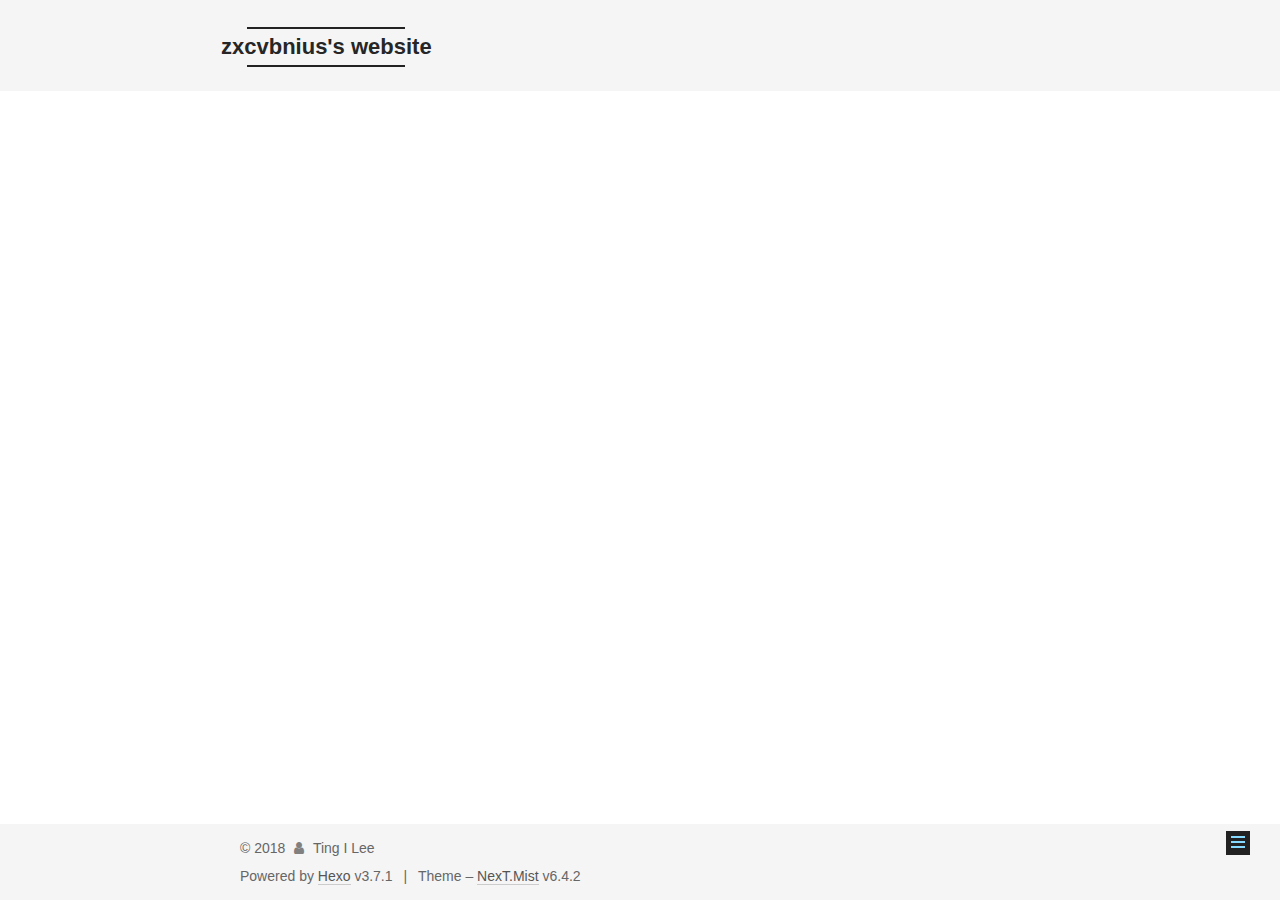
==== about/index.html @ 77eab645 "Site updated: 2018-10-13 22:47:43" ====
<!DOCTYPE html>












  


<html class="theme-next mist use-motion" lang="zh-tw">
<head>
  <meta charset="UTF-8"/>
<meta http-equiv="X-UA-Compatible" content="IE=edge" />
<meta name="viewport" content="width=device-width, initial-scale=1, maximum-scale=2"/>
<meta name="theme-color" content="#222">












<meta http-equiv="Cache-Control" content="no-transform" />
<meta http-equiv="Cache-Control" content="no-siteapp" />






















<link href="/lib/font-awesome/css/font-awesome.min.css?v=4.6.2" rel="stylesheet" type="text/css" />

<link href="/css/main.css?v=6.4.2" rel="stylesheet" type="text/css" />


  <link rel="apple-touch-icon" sizes="180x180" href="/images/apple-touch-icon-next.png?v=6.4.2">


  <link rel="icon" type="image/png" sizes="32x32" href="/images/favicon-32x32-next.png?v=6.4.2">


  <link rel="icon" type="image/png" sizes="16x16" href="/images/favicon-16x16-next.png?v=6.4.2">


  <link rel="mask-icon" href="/images/logo.svg?v=6.4.2" color="#222">









<script type="text/javascript" id="hexo.configurations">
  var NexT = window.NexT || {};
  var CONFIG = {
    root: '/',
    scheme: 'Mist',
    version: '6.4.2',
    sidebar: {"position":"left","display":"post","offset":12,"b2t":false,"scrollpercent":false,"onmobile":false},
    fancybox: false,
    fastclick: false,
    lazyload: false,
    tabs: true,
    motion: {"enable":true,"async":false,"transition":{"post_block":"fadeIn","post_header":"slideDownIn","post_body":"slideDownIn","coll_header":"slideLeftIn","sidebar":"slideUpIn"}},
    algolia: {
      applicationID: '',
      apiKey: '',
      indexName: '',
      hits: {"per_page":10},
      labels: {"input_placeholder":"Search for Posts","hits_empty":"We didn't find any results for the search: ${query}","hits_stats":"${hits} results found in ${time} ms"}
    }
  };
</script>


  




  <meta name="description" content="About Ting I LeeTing I Lee is a software developer in Taipei who loves to learn and explore new things. A programmer by day and a reader by night. Ting I’s real passion is to slove problems through so">
<meta property="og:type" content="website">
<meta property="og:title" content="about">
<meta property="og:url" content="https://zxcvbnius.github.io/about/index.html">
<meta property="og:site_name" content="zxcvbnius&#39;s website">
<meta property="og:description" content="About Ting I LeeTing I Lee is a software developer in Taipei who loves to learn and explore new things. A programmer by day and a reader by night. Ting I’s real passion is to slove problems through so">
<meta property="og:locale" content="zh-tw">
<meta property="og:updated_time" content="2018-10-13T14:38:15.475Z">
<meta name="twitter:card" content="summary">
<meta name="twitter:title" content="about">
<meta name="twitter:description" content="About Ting I LeeTing I Lee is a software developer in Taipei who loves to learn and explore new things. A programmer by day and a reader by night. Ting I’s real passion is to slove problems through so">






  <link rel="canonical" href="https://zxcvbnius.github.io/about/"/>



<script type="text/javascript" id="page.configurations">
  CONFIG.page = {
    sidebar: "",
  };
</script>

  <title>about | zxcvbnius's website</title>
  









  <noscript>
  <style type="text/css">
    .use-motion .motion-element,
    .use-motion .brand,
    .use-motion .menu-item,
    .sidebar-inner,
    .use-motion .post-block,
    .use-motion .pagination,
    .use-motion .comments,
    .use-motion .post-header,
    .use-motion .post-body,
    .use-motion .collection-title { opacity: initial; }

    .use-motion .logo,
    .use-motion .site-title,
    .use-motion .site-subtitle {
      opacity: initial;
      top: initial;
    }

    .use-motion {
      .logo-line-before i { left: initial; }
      .logo-line-after i { right: initial; }
    }
  </style>
</noscript>

</head>

<body itemscope itemtype="http://schema.org/WebPage" lang="zh-tw">

  
  
    
  

  <div class="container sidebar-position-left page-post-detail">
    <div class="headband"></div>

    <header id="header" class="header" itemscope itemtype="http://schema.org/WPHeader">
      <div class="header-inner"><div class="site-brand-wrapper">
  <div class="site-meta ">
    

    <div class="custom-logo-site-title">
      <a href="/" class="brand" rel="start">
        <span class="logo-line-before"><i></i></span>
        <span class="site-title">zxcvbnius's website</span>
        <span class="logo-line-after"><i></i></span>
      </a>
    </div>
    
  </div>

  <div class="site-nav-toggle">
    <button aria-label="Toggle navigation bar">
      <span class="btn-bar"></span>
      <span class="btn-bar"></span>
      <span class="btn-bar"></span>
    </button>
  </div>
</div>



<nav class="site-nav">
  
    <ul id="menu" class="menu">
      
        
        
        
          
          <li class="menu-item menu-item-home">
    <a href="/" rel="section">
      <i class="menu-item-icon fa fa-fw fa-home"></i> <br />Home</a>
  </li>
        
        
        
          
          <li class="menu-item menu-item-about menu-item-active">
    <a href="/about/" rel="section">
      <i class="menu-item-icon fa fa-fw fa-user"></i> <br />About</a>
  </li>
        
        
        
          
          <li class="menu-item menu-item-archives">
    <a href="/archives/" rel="section">
      <i class="menu-item-icon fa fa-fw fa-archive"></i> <br />Archives</a>
  </li>

      
      
    </ul>
  

  
    

    
    
      
      
    
      
      
    
      
      
    
    

  


  

  
</nav>



  



</div>
    </header>

    


    <main id="main" class="main">
      <div class="main-inner">
        <div class="content-wrap">
          
          <div id="content" class="content">
            

  <div id="posts" class="posts-expand">
    
    
    
    <div class="post-block page">
      <header class="post-header">

<h1 class="post-title" itemprop="name headline">about</h1>

<div class="post-meta">
  
  



</div>

</header>

      
      
      
      <div class="post-body">
        
        
          <h1 id="About-Ting-I-Lee"><a href="#About-Ting-I-Lee" class="headerlink" title="About Ting I Lee"></a>About Ting I Lee</h1><p>Ting I Lee is a software developer in Taipei who loves to learn and explore new things. A programmer by day and a reader by night. Ting I’s real passion is to slove problems through software and to become a great software engineer.</p>
<p><a href="https://www.facebook.com/zxcvbnius" target="_blank" rel="noopener">Facebook</a> / <a href="https://www.linkedin.com/in/ting-yi-lee-a5519668" target="_blank" rel="noopener">Linkedin</a> / <a href="https://github.com/zxcvbnius" target="_blank" rel="noopener">Github</a></p>

        
      </div>
      
      
      
    </div>
    



    
    
    
  </div>


          </div>
          

  



        </div>
        
          
  
  <div class="sidebar-toggle">
    <div class="sidebar-toggle-line-wrap">
      <span class="sidebar-toggle-line sidebar-toggle-line-first"></span>
      <span class="sidebar-toggle-line sidebar-toggle-line-middle"></span>
      <span class="sidebar-toggle-line sidebar-toggle-line-last"></span>
    </div>
  </div>

  <aside id="sidebar" class="sidebar">
    
    <div class="sidebar-inner">

      

      
        <ul class="sidebar-nav motion-element">
          <li class="sidebar-nav-toc sidebar-nav-active" data-target="post-toc-wrap">
            Table of Contents
          </li>
          <li class="sidebar-nav-overview" data-target="site-overview-wrap">
            Overview
          </li>
        </ul>
      

      <section class="site-overview-wrap sidebar-panel">
        <div class="site-overview">
          <div class="site-author motion-element" itemprop="author" itemscope itemtype="http://schema.org/Person">
            
              <img class="site-author-image" itemprop="image"
                src="/uploads/avatar.jpg"
                alt="Ting I Lee" />
            
              <p class="site-author-name" itemprop="name">Ting I Lee</p>
              <p class="site-description motion-element" itemprop="description">Hi, people!</p>
          </div>

          
            <nav class="site-state motion-element">
              
                <div class="site-state-item site-state-posts">
                
                  <a href="/archives/">
                
                    <span class="site-state-item-count">1</span>
                    <span class="site-state-item-name">posts</span>
                  </a>
                </div>
              

              

              
            </nav>
          

          

          
            <div class="links-of-author motion-element">
              
                <span class="links-of-author-item">
                  <a href="https://github.com/zxcvbnius" target="_blank" title="GitHub"><i class="fa fa-fw fa-github"></i>GitHub</a>
                  
                </span>
              
                <span class="links-of-author-item">
                  <a href="mailto:zxcvbnius@gmail.com" target="_blank" title="E-Mail"><i class="fa fa-fw fa-envelope"></i>E-Mail</a>
                  
                </span>
              
            </div>
          

          
          

          
          

          
            
          
          

        </div>
      </section>

      
      <!--noindex-->
        <section class="post-toc-wrap motion-element sidebar-panel sidebar-panel-active">
          <div class="post-toc">

            
              
            

            
              <div class="post-toc-content"><ol class="nav"><li class="nav-item nav-level-1"><a class="nav-link" href="#About-Ting-I-Lee"><span class="nav-number">1.</span> <span class="nav-text">About Ting I Lee</span></a></li></ol></div>
            

          </div>
        </section>
      <!--/noindex-->
      

      

    </div>
  </aside>


        
      </div>
    </main>

    <footer id="footer" class="footer">
      <div class="footer-inner">
        <div class="copyright">&copy; <span itemprop="copyrightYear">2018</span>
  <span class="with-love" id="animate">
    <i class="fa fa-user"></i>
  </span>
  <span class="author" itemprop="copyrightHolder">Ting I Lee</span>

  

  
</div>




  <div class="powered-by">Powered by <a class="theme-link" target="_blank" href="https://hexo.io">Hexo</a> v3.7.1</div>



  <span class="post-meta-divider">|</span>



  <div class="theme-info">Theme – <a class="theme-link" target="_blank" href="https://theme-next.org">NexT.Mist</a> v6.4.2</div>




        








        
      </div>
    </footer>

    
      <div class="back-to-top">
        <i class="fa fa-arrow-up"></i>
        
      </div>
    

    
	
    

    
  </div>

  

<script type="text/javascript">
  if (Object.prototype.toString.call(window.Promise) !== '[object Function]') {
    window.Promise = null;
  }
</script>


























  
  
    <script type="text/javascript" src="/lib/jquery/index.js?v=2.1.3"></script>
  

  
  
    <script type="text/javascript" src="/lib/velocity/velocity.min.js?v=1.2.1"></script>
  

  
  
    <script type="text/javascript" src="/lib/velocity/velocity.ui.min.js?v=1.2.1"></script>
  


  


  <script type="text/javascript" src="/js/src/utils.js?v=6.4.2"></script>

  <script type="text/javascript" src="/js/src/motion.js?v=6.4.2"></script>



  
  

  
  <script type="text/javascript" src="/js/src/scrollspy.js?v=6.4.2"></script>
<script type="text/javascript" src="/js/src/post-details.js?v=6.4.2"></script>



  


  <script type="text/javascript" src="/js/src/bootstrap.js?v=6.4.2"></script>



  



  










  





  

  

  

  

  
  

  

  

  

  

  

</body>
</html>
---- css/main.css ----
/* normalize.css v3.0.2 | MIT License | git.io/normalize */
html {
  font-family: sans-serif; /* 1 */
  -ms-text-size-adjust: 100%; /* 2 */
  -webkit-text-size-adjust: 100%; /* 2 */
}
body {
  margin: 0;
}
article,
aside,
details,
figcaption,
figure,
footer,
header,
hgroup,
main,
menu,
nav,
section,
summary {
  display: block;
}
audio,
canvas,
progress,
video {
  display: inline-block; /* 1 */
  vertical-align: baseline; /* 2 */
}
audio:not([controls]) {
  display: none;
  height: 0;
}
[hidden],
template {
  display: none;
}
a {
  background-color: transparent;
}
a:active,
a:hover {
  outline: 0;
}
abbr[title] {
  border-bottom: 1px dotted;
}
b,
strong {
  font-weight: bold;
}
dfn {
  font-style: italic;
}
h1 {
  font-size: 2em;
  margin: 0.67em 0;
}
mark {
  background: #ff0;
  color: #000;
}
small {
  font-size: 80%;
}
sub,
sup {
  font-size: 75%;
  line-height: 0;
  position: relative;
  vertical-align: baseline;
}
sup {
  top: -0.5em;
}
sub {
  bottom: -0.25em;
}
img {
  border: 0;
}
svg:not(:root) {
  overflow: hidden;
}
figure {
  margin: 1em 40px;
}
hr {
  -moz-box-sizing: content-box;
  box-sizing: content-box;
  height: 0;
}
pre {
  overflow: auto;
}
code,
kbd,
pre,
samp {
  font-family: monospace, monospace;
  font-size: 1em;
}
button,
input,
optgroup,
select,
textarea {
  color: inherit; /* 1 */
  font: inherit; /* 2 */
  margin: 0; /* 3 */
}
button {
  overflow: visible;
}
button,
select {
  text-transform: none;
}
button,
html input[type="button"],
input[type="reset"],
input[type="submit"] {
  -webkit-appearance: button; /* 2 */
  cursor: pointer; /* 3 */
}
button[disabled],
html input[disabled] {
  cursor: default;
}
button::-moz-focus-inner,
input::-moz-focus-inner {
  border: 0;
  padding: 0;
}
input {
  line-height: normal;
}
input[type="checkbox"],
input[type="radio"] {
  box-sizing: border-box; /* 1 */
  padding: 0; /* 2 */
}
input[type="number"]::-webkit-inner-spin-button,
input[type="number"]::-webkit-outer-spin-button {
  height: auto;
}
input[type="search"] {
  -webkit-appearance: textfield; /* 1 */
  -moz-box-sizing: content-box;
  -webkit-box-sizing: content-box; /* 2 */
  box-sizing: content-box;
}
input[type="search"]::-webkit-search-cancel-button,
input[type="search"]::-webkit-search-decoration {
  -webkit-appearance: none;
}
fieldset {
  border: 1px solid #c0c0c0;
  margin: 0 2px;
  padding: 0.35em 0.625em 0.75em;
}
legend {
  border: 0; /* 1 */
  padding: 0; /* 2 */
}
textarea {
  overflow: auto;
}
optgroup {
  font-weight: bold;
}
table {
  border-collapse: collapse;
  border-spacing: 0;
}
td,
th {
  padding: 0;
}
::selection {
  background: #262a30;
  color: #fff;
}
body {
  position: relative;
  font-family: 'Lato', "PingFang SC", "Microsoft YaHei", sans-serif;
  font-size: 14px;
  line-height: 2;
  color: #555;
  background: #fff;
}
@media (max-width: 767px) {
  body {
    padding-right: 0 !important;
  }
}
@media (min-width: 768px) and (max-width: 991px) {
  body {
    padding-right: 0 !important;
  }
}
@media (min-width: 1200px) {
  body {
    font-size: 16px;
  }
}
h1,
h2,
h3,
h4,
h5,
h6 {
  margin: 0;
  padding: 0;
  font-weight: bold;
  line-height: 1.5;
  font-family: 'Lato', "PingFang SC", "Microsoft YaHei", sans-serif;
}
h1,
h2,
h3,
h4,
h5,
h6 {
  margin: 20px 0 15px;
}
h1 {
  font-size: 24px;
}
@media (max-width: 767px) {
  h1 {
    font-size: 20px;
  }
}
h2 {
  font-size: 22px;
}
@media (max-width: 767px) {
  h2 {
    font-size: 18px;
  }
}
h3 {
  font-size: 20px;
}
@media (max-width: 767px) {
  h3 {
    font-size: 16px;
  }
}
h4 {
  font-size: 18px;
}
@media (max-width: 767px) {
  h4 {
    font-size: 14px;
  }
}
h5 {
  font-size: 16px;
}
@media (max-width: 767px) {
  h5 {
    font-size: 12px;
  }
}
h6 {
  font-size: 14px;
}
@media (max-width: 767px) {
  h6 {
    font-size: 10px;
  }
}
p {
  margin: 0 0 20px 0;
}
a,
span.exturl {
  overflow-wrap: break-word;
  word-wrap: break-word;
  background-color: transparent;
  color: #555;
  text-decoration: none;
  outline: none;
  border-bottom: 1px solid #999;
  cursor: pointer;
}
a:hover,
span.exturl:hover,
a:active,
span.exturl:active {
  color: #222;
  border-bottom-color: #222;
}
blockquote {
  margin: 0;
  padding: 0;
}
img {
  display: block;
  margin: auto;
  max-width: 100%;
  height: auto;
}
hr {
  margin: 40px 0;
  height: 3px;
  border: none;
  background-color: #ddd;
  background-image: repeating-linear-gradient(-45deg, #fff, #fff 4px, transparent 4px, transparent 8px);
}
blockquote {
  padding: 0 15px;
  color: #666;
  border-left: 4px solid #ddd;
}
blockquote cite::before {
  content: "-";
  padding: 0 5px;
}
dt {
  font-weight: 700;
}
dd {
  margin: 0;
  padding: 0;
}
kbd {
  border: 1px solid #ccc;
  border-radius: 0.2em;
  box-shadow: 0.1em 0.1em 0.2em rgba(0,0,0,0.1);
  background-color: #f9f9f9;
  font-family: inherit;
  background-image: -webkit-linear-gradient(top, #eee, #fff, #eee);
  padding: 0.1em 0.3em;
  white-space: nowrap;
}
.text-left {
  text-align: left;
}
.text-center {
  text-align: center;
}
.text-right {
  text-align: right;
}
.text-justify {
  text-align: justify;
}
.text-nowrap {
  white-space: nowrap;
}
.text-lowercase {
  text-transform: lowercase;
}
.text-uppercase {
  text-transform: uppercase;
}
.text-capitalize {
  text-transform: capitalize;
}
.center-block {
  display: block;
  margin-left: auto;
  margin-right: auto;
}
.clearfix:before,
.clearfix:after {
  content: " ";
  display: table;
}
.clearfix:after {
  clear: both;
}
.pullquote {
  width: 45%;
}
.pullquote.left {
  float: left;
  margin-left: 5px;
  margin-right: 10px;
}
.pullquote.right {
  float: right;
  margin-left: 10px;
  margin-right: 5px;
}
.affix.affix.affix {
  position: fixed;
}
.translation {
  margin-top: -20px;
  font-size: 14px;
  color: #999;
}
.scrollbar-measure {
  width: 100px;
  height: 100px;
  overflow: scroll;
  position: absolute;
  top: -9999px;
}
.use-motion .motion-element {
  opacity: 0;
}
table {
  margin: 20px 0;
  width: 100%;
  border-collapse: collapse;
  border-spacing: 0;
  border: 1px solid #ddd;
  font-size: 14px;
  word-break: break-all;
}
table>tbody>tr:nth-of-type(odd) {
  background-color: #f9f9f9;
}
table>tbody>tr:hover {
  background-color: #f5f5f5;
}
caption,
th,
td {
  padding: 8px;
  text-align: left;
  vertical-align: middle;
  font-weight: normal;
}
th,
td {
  border-bottom: 3px solid #ddd;
  border-right: 1px solid #eee;
}
th {
  padding-bottom: 10px;
  font-weight: 700;
}
td {
  border-bottom-width: 1px;
}
html,
body {
  height: 100%;
}
.container {
  position: relative;
  min-height: 100%;
}
.header-inner {
  margin: 0 auto;
  padding: 100px 0 70px;
  width: 700px;
}
@media (min-width: 1200px) {
  .container .header-inner {
    width: 800px;
  }
}
@media (min-width: 1600px) {
  .container .header-inner {
    width: 900px;
  }
}
.main {
  padding-bottom: 150px;
}
.main-inner {
  margin: 0 auto;
  width: 700px;
}
@media (min-width: 1200px) {
  .container .main-inner {
    width: 800px;
  }
}
@media (min-width: 1600px) {
  .container .main-inner {
    width: 900px;
  }
}
.footer {
  position: absolute;
  left: 0;
  bottom: 0;
  width: 100%;
  min-height: 50px;
}
.footer-inner {
  box-sizing: border-box;
  margin: 20px auto;
  width: 700px;
}
@media (min-width: 1200px) {
  .container .footer-inner {
    width: 800px;
  }
}
@media (min-width: 1600px) {
  .container .footer-inner {
    width: 900px;
  }
}
pre,
.highlight {
  overflow: auto;
  margin: 20px 0;
  padding: 0;
  font-size: 14px;
  color: #4d4d4c;
  background: #f7f7f7;
  line-height: 1.6;
}
pre,
code {
  font-family: consolas, Menlo, "PingFang SC", "Microsoft YaHei", monospace;
}
code {
  overflow-wrap: break-word;
  word-wrap: break-word;
  padding: 2px 4px;
  color: #555;
  background: #eee;
  border-radius: 3px;
  font-size: 14px;
}
pre {
  padding: 10px;
}
pre code {
  padding: 0;
  color: #4d4d4c;
  background: none;
  text-shadow: none;
}
.highlight {
  border-radius: 1px;
}
.highlight pre {
  border: none;
  margin: 0;
  padding: 10px 0;
}
.highlight table {
  margin: 0;
  width: auto;
  border: none;
}
.highlight td {
  border: none;
  padding: 0;
}
.highlight figcaption {
  font-size: 1em;
  color: #4d4d4c;
  line-height: 1em;
  margin-bottom: 1em;
  margin: 0em;
  padding: 0.5em;
  background: #eee;
  border-bottom: 1px solid #e9e9e9;
}
.highlight figcaption:before,
.highlight figcaption:after {
  content: " ";
  display: table;
}
.highlight figcaption:after {
  clear: both;
}
.highlight figcaption a {
  float: right;
  color: #4d4d4c;
}
.highlight figcaption a:hover {
  border-bottom-color: #4d4d4c;
}
.highlight .gutter pre {
  padding-left: 10px;
  padding-right: 10px;
  color: #869194;
  text-align: right;
  background-color: #eff2f3;
}
.highlight .code pre {
  width: 100%;
  padding-left: 10px;
  padding-right: 10px;
  background-color: #f7f7f7;
}
.highlight .line {
  height: 20px;
}
.gutter {
  -webkit-user-select: none;
  -moz-user-select: none;
  -ms-user-select: none;
  user-select: none;
}
.gist table {
  width: auto;
}
.gist table td {
  border: none;
}
pre .deletion {
  background: #fdd;
}
pre .addition {
  background: #dfd;
}
pre .meta {
  color: #8959a8;
}
pre .comment {
  color: #8e908c;
}
pre .variable,
pre .attribute,
pre .tag,
pre .regexp,
pre .ruby .constant,
pre .xml .tag .title,
pre .xml .pi,
pre .xml .doctype,
pre .html .doctype,
pre .css .id,
pre .css .class,
pre .css .pseudo {
  color: #c82829;
}
pre .number,
pre .preprocessor,
pre .built_in,
pre .literal,
pre .params,
pre .constant,
pre .command {
  color: #f5871f;
}
pre .ruby .class .title,
pre .css .rules .attribute,
pre .string,
pre .value,
pre .inheritance,
pre .header,
pre .ruby .symbol,
pre .xml .cdata,
pre .special,
pre .number,
pre .formula {
  color: #718c00;
}
pre .title,
pre .css .hexcolor {
  color: #3e999f;
}
pre .function,
pre .python .decorator,
pre .python .title,
pre .ruby .function .title,
pre .ruby .title .keyword,
pre .perl .sub,
pre .javascript .title,
pre .coffeescript .title {
  color: #4271ae;
}
pre .keyword,
pre .javascript .function {
  color: #8959a8;
}
.posts-expand .post-body img.full-image {
  border: none;
}
.blockquote-center,
.page-home .post-type-quote blockquote,
.page-post-detail .post-type-quote blockquote {
  position: relative;
  margin: 40px 0;
  padding: 0;
  border-left: none;
  text-align: center;
}
.blockquote-center::before,
.page-home .post-type-quote blockquote::before,
.page-post-detail .post-type-quote blockquote::before,
.blockquote-center::after,
.page-home .post-type-quote blockquote::after,
.page-post-detail .post-type-quote blockquote::after {
  position: absolute;
  content: ' ';
  display: block;
  width: 100%;
  height: 24px;
  opacity: 0.2;
  background-repeat: no-repeat;
  background-position: 0 -6px;
  background-size: 22px 22px;
}
.blockquote-center::before,
.page-home .post-type-quote blockquote::before,
.page-post-detail .post-type-quote blockquote::before {
  top: -20px;
  background-image: url("../images/quote-l.svg");
  border-top: 1px solid #ccc;
}
.blockquote-center::after,
.page-home .post-type-quote blockquote::after,
.page-post-detail .post-type-quote blockquote::after {
  bottom: -20px;
  background-image: url("../images/quote-r.svg");
  border-bottom: 1px solid #ccc;
  background-position: 100% 8px;
}
.blockquote-center p,
.page-home .post-type-quote blockquote p,
.page-post-detail .post-type-quote blockquote p,
.blockquote-center div,
.page-home .post-type-quote blockquote div,
.page-post-detail .post-type-quote blockquote div {
  text-align: center;
}
.post .post-body .group-picture img {
  box-sizing: border-box;
  padding: 0 3px;
  border: none;
}
.post .group-picture-row {
  overflow: hidden;
  margin-top: 6px;
}
.post .group-picture-row:first-child {
  margin-top: 0;
}
.post .group-picture-column {
  float: left;
}
.page-post-detail .post-body .group-picture-column {
  float: none;
  margin-top: 10px;
  width: auto !important;
}
.page-post-detail .post-body .group-picture-column img {
  margin: 0 auto;
}
.page-archive .group-picture-container {
  overflow: hidden;
}
.page-archive .group-picture-row {
  float: left;
}
.page-archive .group-picture-row:first-child {
  margin-top: 6px;
}
.page-archive .group-picture-column {
  max-width: 150px;
  max-height: 150px;
}
.post-body .note {
  position: relative;
  padding: 15px;
  margin-bottom: 20px;
  border: 1px solid #eee;
  border-left-width: 5px;
  border-radius: 3px;
}
.post-body .note h2,
.post-body .note h3,
.post-body .note h4,
.post-body .note h5,
.post-body .note h6 {
  margin-top: 0;
  margin-bottom: 0;
  border-bottom: initial;
  padding-top: 0 !important;
}
.post-body .note p:first-child,
.post-body .note ul:first-child,
.post-body .note ol:first-child,
.post-body .note table:first-child,
.post-body .note pre:first-child,
.post-body .note blockquote:first-child {
  margin-top: 0;
}
.post-body .note p:last-child,
.post-body .note ul:last-child,
.post-body .note ol:last-child,
.post-body .note table:last-child,
.post-body .note pre:last-child,
.post-body .note blockquote:last-child {
  margin-bottom: 0;
}
.post-body .note.default {
  border-left-color: #777;
}
.post-body .note.default h2,
.post-body .note.default h3,
.post-body .note.default h4,
.post-body .note.default h5,
.post-body .note.default h6 {
  color: #777;
}
.post-body .note.primary {
  border-left-color: #6f42c1;
}
.post-body .note.primary h2,
.post-body .note.primary h3,
.post-body .note.primary h4,
.post-body .note.primary h5,
.post-body .note.primary h6 {
  color: #6f42c1;
}
.post-body .note.info {
  border-left-color: #428bca;
}
.post-body .note.info h2,
.post-body .note.info h3,
.post-body .note.info h4,
.post-body .note.info h5,
.post-body .note.info h6 {
  color: #428bca;
}
.post-body .note.success {
  border-left-color: #5cb85c;
}
.post-body .note.success h2,
.post-body .note.success h3,
.post-body .note.success h4,
.post-body .note.success h5,
.post-body .note.success h6 {
  color: #5cb85c;
}
.post-body .note.warning {
  border-left-color: #f0ad4e;
}
.post-body .note.warning h2,
.post-body .note.warning h3,
.post-body .note.warning h4,
.post-body .note.warning h5,
.post-body .note.warning h6 {
  color: #f0ad4e;
}
.post-body .note.danger {
  border-left-color: #d9534f;
}
.post-body .note.danger h2,
.post-body .note.danger h3,
.post-body .note.danger h4,
.post-body .note.danger h5,
.post-body .note.danger h6 {
  color: #d9534f;
}
.post-body .label {
  display: inline;
  padding: 0 2px;
  white-space: nowrap;
}
.post-body .label.default {
  background-color: #f0f0f0;
}
.post-body .label.primary {
  background-color: #efe6f7;
}
.post-body .label.info {
  background-color: #e5f2f8;
}
.post-body .label.success {
  background-color: #e7f4e9;
}
.post-body .label.warning {
  background-color: #fcf6e1;
}
.post-body .label.danger {
  background-color: #fae8eb;
}
.post-body .tabs {
  position: relative;
  display: block;
  margin-bottom: 20px;
  padding-top: 10px;
}
.post-body .tabs ul.nav-tabs {
  margin: 0;
  padding: 0;
  display: flex;
  margin-bottom: -1px;
}
@media (max-width: 413px) {
  .post-body .tabs ul.nav-tabs {
    display: block;
    margin-bottom: 5px;
  }
}
.post-body .tabs ul.nav-tabs li.tab {
  list-style-type: none !important;
  margin: 0 0.25em 0 0;
  border-top: 3px solid transparent;
  border-left: 1px solid transparent;
  border-right: 1px solid transparent;
}
@media (max-width: 413px) {
  .post-body .tabs ul.nav-tabs li.tab {
    margin: initial;
    border-top: 1px solid transparent;
    border-left: 3px solid transparent;
    border-right: 1px solid transparent;
    border-bottom: 1px solid transparent;
  }
}
.post-body .tabs ul.nav-tabs li.tab a {
  outline: 0;
  border-bottom: initial;
  display: block;
  line-height: 1.8em;
  padding: 0.25em 0.75em;
  transition-duration: 0.2s;
  transition-timing-function: ease-out;
  transition-delay: 0s;
}
.post-body .tabs ul.nav-tabs li.tab a i {
  width: 1.285714285714286em;
}
.post-body .tabs ul.nav-tabs li.tab.active {
  border-top: 3px solid #fc6423;
  border-left: 1px solid #ddd;
  border-right: 1px solid #ddd;
  background-color: #fff;
}
@media (max-width: 413px) {
  .post-body .tabs ul.nav-tabs li.tab.active {
    border-top: 1px solid #ddd;
    border-left: 3px solid #fc6423;
    border-right: 1px solid #ddd;
    border-bottom: 1px solid #ddd;
  }
}
.post-body .tabs ul.nav-tabs li.tab.active a {
  cursor: default;
  color: #555;
}
.post-body .tabs .tab-content {
  background-color: #fff;
}
.post-body .tabs .tab-content .tab-pane {
  border: 1px solid #ddd;
  padding: 20px 20px 0 20px;
}
.post-body .tabs .tab-content .tab-pane:not(.active) {
  display: none !important;
}
.post-body .tabs .tab-content .tab-pane.active {
  display: block !important;
}
.btn {
  display: inline-block;
  padding: 0 20px;
  font-size: 14px;
  color: #555;
  background: transparent;
  border: 2px solid #222;
  text-decoration: none;
  border-radius: 0;
  transition-property: background-color;
  transition-duration: 0.2s;
  transition-timing-function: ease-in-out;
  transition-delay: 0s;
  line-height: 2;
}
.btn:hover {
  border-color: #222;
  color: #222;
  background: #fff;
}
.btn +.btn {
  margin: 0 0 8px 8px;
}
.btn .fa-fw {
  width: 1.285714285714286em;
  text-align: left;
}
.btn-bar {
  display: block;
  width: 22px;
  height: 2px;
  background: #555;
  border-radius: 1px;
}
.btn-bar+.btn-bar {
  margin-top: 4px;
}
.pagination {
  margin: 120px 0 40px;
  text-align: center;
  border-top: 1px solid #eee;
}
.page-number-basic,
.pagination .prev,
.pagination .next,
.pagination .page-number,
.pagination .space {
  display: inline-block;
  position: relative;
  top: -1px;
  margin: 0 10px;
  padding: 0 11px;
}
@media (max-width: 767px) {
  .page-number-basic,
  .pagination .prev,
  .pagination .next,
  .pagination .page-number,
  .pagination .space {
    margin: 0 5px;
  }
}
.pagination .prev,
.pagination .next,
.pagination .page-number {
  border-bottom: 0;
  border-top: 1px solid #eee;
  transition-property: border-color;
  transition-duration: 0.2s;
  transition-timing-function: ease-in-out;
  transition-delay: 0s;
}
.pagination .prev:hover,
.pagination .next:hover,
.pagination .page-number:hover {
  border-top-color: #222;
}
.pagination .space {
  padding: 0;
  margin: 0;
}
.pagination .prev {
  margin-left: 0;
}
.pagination .next {
  margin-right: 0;
}
.pagination .page-number.current {
  color: #fff;
  background: #ccc;
  border-top-color: #ccc;
}
@media (max-width: 767px) {
  .pagination {
    border-top: none;
  }
  .pagination .prev,
  .pagination .next,
  .pagination .page-number {
    margin-bottom: 10px;
    border-top: 0;
    border-bottom: 1px solid #eee;
    padding: 0 10px;
  }
  .pagination .prev:hover,
  .pagination .next:hover,
  .pagination .page-number:hover {
    border-bottom-color: #222;
  }
}
.comments {
  margin: 60px 20px 0;
}
.tag-cloud {
  text-align: center;
}
.tag-cloud a {
  display: inline-block;
  margin: 10px;
}
.back-to-top {
  box-sizing: border-box;
  position: fixed;
  bottom: -100px;
  right: 30px;
  z-index: 1050;
  padding: 0 6px;
  width: 24px;
  background: #222;
  font-size: 12px;
  opacity: 1;
  color: #fff;
  cursor: pointer;
  text-align: center;
  -webkit-transform: translateZ(0);
  transition-property: bottom;
  transition-duration: 0.2s;
  transition-timing-function: ease-in-out;
  transition-delay: 0s;
}
@media (min-width: 768px) and (max-width: 991px) {
  .back-to-top {
    display: none !important;
  }
}
@media (max-width: 767px) {
  .back-to-top {
    display: none !important;
  }
}
.back-to-top.back-to-top-on {
  bottom: 19px;
}
.header {
  background: transparent;
}
.header-inner {
  position: relative;
}
.headband {
  height: 3px;
  background: #222;
}
.site-meta {
  margin: 0;
  text-align: left;
}
@media (max-width: 767px) {
  .site-meta {
    text-align: center;
  }
}
.brand {
  position: relative;
  display: inline-block;
  padding: 0 40px;
  color: #222;
  background: #222;
  border-bottom: none;
}
.brand:hover {
  color: #222;
}
.logo {
  display: inline-block;
  margin-right: 5px;
  line-height: 36px;
  vertical-align: top;
}
.site-title {
  display: inline-block;
  vertical-align: top;
  line-height: 36px;
  font-size: 20px;
  font-weight: normal;
  font-family: 'Lato', "PingFang SC", "Microsoft YaHei", sans-serif;
}
.site-subtitle {
  margin-top: 10px;
  font-size: 13px;
  color: #999;
}
.use-motion .brand {
  opacity: 0;
}
.use-motion .logo,
.use-motion .site-title,
.use-motion .site-subtitle {
  opacity: 0;
  position: relative;
  top: -10px;
}
.site-nav-toggle {
  display: none;
  position: absolute;
  top: 10px;
  left: 10px;
}
@media (max-width: 767px) {
  .site-nav-toggle {
    display: block;
  }
}
.site-nav-toggle button {
  margin-top: 2px;
  padding: 9px 10px;
  background: transparent;
  border: none;
}
@media (max-width: 767px) {
  .site-nav {
    display: none;
    margin: 0 -10px;
    padding: 0 10px;
    clear: both;
    border-top: 1px solid #ddd;
  }
}
@media (min-width: 768px) and (max-width: 991px) {
  .site-nav {
    display: block !important;
  }
}
@media (min-width: 992px) {
  .site-nav {
    display: block !important;
  }
}
.menu {
  margin-top: 20px;
  padding-left: 0;
  text-align: center;
}
.menu .menu-item {
  display: inline-block;
  margin: 0 10px;
  list-style: none;
}
@media screen and (max-width: 767px) {
  .menu .menu-item {
    margin-top: 10px;
  }
}
.menu .menu-item a {
  display: block;
  font-size: 13px;
  line-height: inherit;
  border-bottom: 1px solid transparent;
  transition-property: border-color;
  transition-duration: 0.2s;
  transition-timing-function: ease-in-out;
  transition-delay: 0s;
}
.menu .menu-item a:hover,
.menu-item-active a {
  border-bottom-color: #222;
}
.menu .menu-item .fa {
  margin-right: 5px;
}
.use-motion .menu-item {
  opacity: 0;
}
.post-body {
  overflow-wrap: break-word;
  word-wrap: break-word;
  font-family: 'Lato', "PingFang SC", "Microsoft YaHei", sans-serif;
}
.post-body span.exturl .fa {
  font-size: 14px;
  margin-left: 4px;
}
.post-body .fancybox img {
  display: block !important;
  margin: 0 auto;
  cursor: pointer;
  cursor: zoom-in;
  cursor: -webkit-zoom-in;
}
.post-body .image-caption,
.post-body .figure .caption {
  margin: -20px auto 15px;
  text-align: center;
  font-size: 14px;
  color: #999;
  font-weight: bold;
  line-height: 1;
}
.post-sticky-flag {
  display: inline-block;
  font-size: 16px;
  -ms-transform: rotate(30deg);
  -webkit-transform: rotate(30deg);
  -moz-transform: rotate(30deg);
  -ms-transform: rotate(30deg);
  -o-transform: rotate(30deg);
  transform: rotate(30deg);
}
.use-motion .post-block,
.use-motion .pagination,
.use-motion .comments {
  opacity: 0;
}
.use-motion .post-header {
  opacity: 0;
}
.use-motion .post-body {
  opacity: 0;
}
.use-motion .collection-title {
  opacity: 0;
}
.posts-expand {
  padding-top: 40px;
}
@media (max-width: 767px) {
  .posts-expand {
    margin: 0 20px;
  }
  .post-body pre .gutter pre {
    padding-right: 10px;
  }
  .post-body .highlight {
    margin-left: 0px;
    margin-right: 0px;
    padding: 0;
  }
  .post-body .highlight .gutter pre {
    padding-right: 10px;
  }
}
@media (min-width: 992px) {
  .posts-expand .post-body {
    text-align: justify;
  }
}
.posts-expand .post-body h2,
.posts-expand .post-body h3,
.posts-expand .post-body h4,
.posts-expand .post-body h5,
.posts-expand .post-body h6 {
  padding-top: 10px;
}
.posts-expand .post-body h2 .header-anchor,
.posts-expand .post-body h3 .header-anchor,
.posts-expand .post-body h4 .header-anchor,
.posts-expand .post-body h5 .header-anchor,
.posts-expand .post-body h6 .header-anchor {
  float: right;
  margin-left: 10px;
  color: #ccc;
  border-bottom-style: none;
  visibility: hidden;
}
.posts-expand .post-body h2 .header-anchor:hover,
.posts-expand .post-body h3 .header-anchor:hover,
.posts-expand .post-body h4 .header-anchor:hover,
.posts-expand .post-body h5 .header-anchor:hover,
.posts-expand .post-body h6 .header-anchor:hover {
  color: inherit;
}
.posts-expand .post-body h2:hover .header-anchor,
.posts-expand .post-body h3:hover .header-anchor,
.posts-expand .post-body h4:hover .header-anchor,
.posts-expand .post-body h5:hover .header-anchor,
.posts-expand .post-body h6:hover .header-anchor {
  visibility: visible;
}
.posts-expand .post-body ul li {
  list-style: circle;
}
.posts-expand .post-body img {
  box-sizing: border-box;
  margin: auto;
  padding: 3px;
  border: 1px solid #ddd;
}
.posts-expand .post-body .fancybox img {
  margin: 0 auto 25px;
}
.posts-expand .post-body img {
  margin: 0 auto 25px;
}
@media (max-width: 767px) {
  .posts-collapse {
    margin: 0 20px;
  }
  .posts-collapse .post-title,
  .posts-collapse .post-meta {
    display: block;
    width: auto;
    text-align: left;
  }
}
.posts-collapse {
  position: relative;
  z-index: 1010;
  margin-left: 0;
}
.posts-collapse::after {
  content: " ";
  position: absolute;
  top: 20px;
  left: 0;
  margin-left: -2px;
  width: 4px;
  height: 100%;
  background: #f5f5f5;
  z-index: -1;
}
@media (max-width: 767px) {
  .posts-collapse {
    margin: 0 20px;
  }
}
.posts-collapse .collection-title {
  position: relative;
  margin: 60px 0;
}
.posts-collapse .collection-title h1,
.posts-collapse .collection-title h2 {
  margin-left: 20px;
}
.posts-collapse .collection-title small {
  color: #bbb;
  margin-left: 5px;
}
.posts-collapse .collection-title::before {
  content: " ";
  position: absolute;
  left: 0;
  top: 50%;
  margin-left: -4px;
  margin-top: -4px;
  width: 8px;
  height: 8px;
  background: #bbb;
  border-radius: 50%;
}
.posts-collapse .post {
  margin: 30px 0;
}
.posts-collapse .post-header {
  position: relative;
  transition-duration: 0.2s;
  transition-timing-function: ease-in-out;
  transition-delay: 0s;
  transition-property: border;
  border-bottom: 1px dashed #ccc;
}
.posts-collapse .post-header::before {
  content: " ";
  position: absolute;
  left: 0;
  top: 12px;
  width: 6px;
  height: 6px;
  margin-left: -4px;
  background: #bbb;
  border-radius: 50%;
  border: 1px solid #fff;
  transition-duration: 0.2s;
  transition-timing-function: ease-in-out;
  transition-delay: 0s;
  transition-property: background;
}
.posts-collapse .post-header:hover {
  border-bottom-color: #666;
}
.posts-collapse .post-header:hover::before {
  background: #222;
}
.posts-collapse .post-meta {
  position: absolute;
  font-size: 12px;
  left: 20px;
  top: 5px;
}
.posts-collapse .post-comments-count {
  display: none;
}
.posts-collapse .post-title {
  margin-left: 60px;
  font-size: 16px;
  font-weight: normal;
  line-height: inherit;
}
.posts-collapse .post-title::after {
  margin-left: 3px;
  opacity: 0.6;
}
.posts-collapse .post-title a {
  color: #666;
  border-bottom: none;
}
.page-home .post-type-quote .post-header,
.page-post-detail .post-type-quote .post-header,
.page-home .post-type-quote .post-tags,
.page-post-detail .post-type-quote .post-tags {
  display: none;
}
.posts-expand .post-title {
  overflow-wrap: break-word;
  word-wrap: break-word;
  text-align: center;
  font-weight: 400;
}
.posts-expand .post-title-link {
  display: inline-block;
  position: relative;
  color: #555;
  border-bottom: none;
  line-height: 1.2;
  vertical-align: top;
}
.posts-expand .post-title-link::before {
  content: "";
  position: absolute;
  width: 100%;
  height: 2px;
  bottom: 0;
  left: 0;
  background-color: #000;
  visibility: hidden;
  -webkit-transform: scaleX(0);
  -moz-transform: scaleX(0);
  -ms-transform: scaleX(0);
  -o-transform: scaleX(0);
  transform: scaleX(0);
  transition-duration: 0.2s;
  transition-timing-function: ease-in-out;
  transition-delay: 0s;
}
.posts-expand .post-title-link:hover::before {
  visibility: visible;
  -webkit-transform: scaleX(1);
  -moz-transform: scaleX(1);
  -ms-transform: scaleX(1);
  -o-transform: scaleX(1);
  transform: scaleX(1);
}
.posts-expand .post-title-link .fa {
  font-size: 16px;
}
.posts-expand .post-meta {
  margin: 3px 0 60px 0;
  color: #999;
  font-family: 'Lato', "PingFang SC", "Microsoft YaHei", sans-serif;
  font-size: 12px;
  text-align: center;
}
.posts-expand .post-meta .post-category-list {
  display: inline-block;
  margin: 0;
  padding: 3px;
}
.posts-expand .post-meta .post-category-list-link {
  color: #999;
}
.posts-expand .post-meta .post-description {
  font-size: 14px;
  margin-top: 2px;
}
.posts-expand .post-meta time {
  border-bottom: 1px dashed #999;
  cursor: help;
}
.post-meta-divider {
  margin: 0 0.5em;
}
.post-meta-item-icon {
  margin-right: 3px;
}
@media (min-width: 768px) and (max-width: 991px) {
  .post-meta-item-icon {
    display: inline-block;
  }
}
@media (max-width: 767px) {
  .post-meta-item-icon {
    display: inline-block;
  }
}
@media (min-width: 768px) and (max-width: 991px) {
  .post-meta-item-text {
    display: none;
  }
}
@media (max-width: 767px) {
  .post-meta-item-text {
    display: none;
  }
}
.post-button {
  margin-top: 40px;
}
.posts-expand .post-tags {
  margin-top: 40px;
  text-align: center;
}
.posts-expand .post-tags a {
  display: inline-block;
  margin-right: 10px;
  font-size: 13px;
}
.post-nav {
  display: table;
  margin-top: 15px;
  width: 100%;
  border-top: 1px solid #eee;
}
.post-nav-divider {
  display: table-cell;
  width: 10%;
}
.post-nav-item {
  display: table-cell;
  padding: 10px 0 0 0;
  width: 45%;
  vertical-align: top;
}
.post-nav-item a {
  position: relative;
  display: block;
  line-height: 25px;
  font-size: 14px;
  color: #555;
  border-bottom: none;
}
.post-nav-item a:hover {
  color: #222;
  border-bottom: none;
}
.post-nav-item a:active {
  top: 2px;
}
.post-nav-item .fa {
  position: absolute;
  top: 8px;
  left: 0;
  font-size: 12px;
}
.post-nav-next a {
  padding-left: 15px;
}
.post-nav-prev {
  text-align: right;
}
.post-nav-prev a {
  padding-right: 15px;
}
.post-nav-prev .fa {
  right: 0;
  left: auto;
}
.posts-expand .post-eof {
  display: block;
  margin: 80px auto 60px;
  width: 8%;
  height: 1px;
  background: #ccc;
  text-align: center;
}
.post:last-child .post-eof.post-eof.post-eof {
  display: none;
}
.post-gallery {
  display: table;
  table-layout: fixed;
  width: 100%;
  border-collapse: separate;
}
.post-gallery-row {
  display: table-row;
}
.post-gallery .post-gallery-img {
  display: table-cell;
  text-align: center;
  vertical-align: middle;
  border: none;
}
.post-gallery .post-gallery-img img {
  max-width: 100%;
  max-height: 100%;
  border: none;
}
.fancybox-close,
.fancybox-close:hover {
  border: none;
}
.rtl.post-body p,
.rtl.post-body a,
.rtl.post-body h1,
.rtl.post-body h2,
.rtl.post-body h3,
.rtl.post-body h4,
.rtl.post-body h5,
.rtl.post-body h6,
.rtl.post-body li,
.rtl.post-body ul,
.rtl.post-body ol {
  direction: rtl;
  font-family: UKIJ Ekran;
}
.rtl.post-title {
  font-family: UKIJ Ekran;
}
.sidebar {
  position: fixed;
  right: 0;
  top: 0;
  bottom: 0;
  width: 0;
  z-index: 1040;
  box-shadow: inset 0 2px 6px #000;
  background: #222;
  -webkit-transform: translateZ(0);
}
.sidebar a,
.sidebar .exturl {
  color: #999;
  border-bottom-color: #555;
}
.sidebar a:hover,
.sidebar .exturl:hover {
  color: #eee;
}
@media (min-width: 768px) and (max-width: 991px) {
  .sidebar {
    display: none !important;
  }
}
@media (max-width: 767px) {
  .sidebar {
    display: none !important;
  }
}
.sidebar-inner {
  position: relative;
  padding: 20px 10px;
  color: #999;
  text-align: center;
}
.site-overview-wrap {
  overflow: hidden;
}
.site-overview {
  overflow-y: auto;
  overflow-x: hidden;
}
.sidebar-toggle {
  position: fixed;
  right: 30px;
  bottom: 45px;
  width: 14px;
  height: 14px;
  padding: 5px;
  background: #222;
  line-height: 0;
  z-index: 1050;
  cursor: pointer;
  -webkit-transform: translateZ(0);
}
@media (min-width: 768px) and (max-width: 991px) {
  .sidebar-toggle {
    display: none !important;
  }
}
@media (max-width: 767px) {
  .sidebar-toggle {
    display: none !important;
  }
}
.sidebar-toggle-line {
  position: relative;
  display: inline-block;
  vertical-align: top;
  height: 2px;
  width: 100%;
  background: #fff;
  margin-top: 3px;
}
.sidebar-toggle-line:first-child {
  margin-top: 0;
}
.site-author-image {
  display: block;
  margin: 0 auto;
  padding: 2px;
  max-width: 96px;
  height: auto;
  border: 2px solid #333;
  opacity: 1;
}
.site-author-image {
  border-radius: 100%;
}
.site-author-name {
  margin: 5px 0 0;
  text-align: center;
  color: #f5f5f5;
  font-weight: normal;
}
.site-description {
  margin-top: 5px;
  text-align: center;
  font-size: 14px;
  color: #999;
}
.site-state {
  overflow: hidden;
  line-height: 1.4;
  white-space: nowrap;
  text-align: center;
}
.site-state-item {
  display: inline-block;
  padding: 0 15px;
  border-left: 1px solid #333;
}
.site-state-item:first-child {
  border-left: none;
}
.site-state-item a {
  border-bottom: none;
}
.site-state-item-count {
  display: block;
  text-align: center;
  color: inherit;
  font-weight: 600;
  font-size: 18px;
}
.site-state-item-name {
  font-size: 13px;
  color: inherit;
}
.feed-link {
  margin-top: 20px;
}
.feed-link a {
  display: inline-block;
  padding: 0 15px;
  color: #fc6423;
  border: 1px solid #fc6423;
  border-radius: 4px;
}
.feed-link a i {
  color: #fc6423;
  font-size: 14px;
}
.feed-link a:hover {
  color: #fff;
  background: #fc6423;
}
.feed-link a:hover i {
  color: #fff;
}
.links-of-author {
  margin-top: 20px;
}
.links-of-author a,
.links-of-author .exturl {
  display: inline-block;
  vertical-align: middle;
  margin-right: 10px;
  margin-bottom: 10px;
  border-bottom-color: #555;
  font-size: 13px;
}
.links-of-author a:before,
.links-of-author .exturl:before {
  display: inline-block;
  vertical-align: middle;
  margin-right: 3px;
  content: " ";
  width: 4px;
  height: 4px;
  border-radius: 50%;
  background: #2dff2d;
}
.links-of-blogroll {
  font-size: 13px;
}
.links-of-blogroll-title {
  margin-top: 20px;
  font-size: 14px;
  font-weight: 600;
}
.links-of-blogroll-list {
  margin: 0;
  padding: 0;
  list-style: none;
}
.links-of-blogroll-item {
  padding: 2px 10px;
}
.links-of-blogroll-item a {
  max-width: 280px;
  box-sizing: border-box;
  display: inline-block;
  overflow: hidden;
  white-space: nowrap;
  text-overflow: ellipsis;
}
.sidebar-nav {
  margin: 0 0 20px;
  padding-left: 0;
}
.sidebar-nav li {
  display: inline-block;
  cursor: pointer;
  border-bottom: 1px solid transparent;
  font-size: 14px;
  color: #555;
}
.sidebar-nav li:hover {
  color: #f5f5f5;
}
.page-post-detail .sidebar-nav-toc {
  padding: 0 5px;
}
.page-post-detail .sidebar-nav-overview {
  margin-left: 10px;
}
.sidebar-nav .sidebar-nav-active {
  color: #87daff;
  border-bottom-color: #87daff;
}
.sidebar-nav .sidebar-nav-active:hover {
  color: #87daff;
}
.sidebar-panel {
  display: none;
}
.sidebar-panel-active {
  display: block;
}
.post-toc-empty {
  font-size: 14px;
  color: #666;
}
.post-toc-wrap {
  overflow: hidden;
}
.post-toc {
  overflow: auto;
}
.post-toc ol {
  margin: 0;
  padding: 0 2px 5px 10px;
  text-align: left;
  list-style: none;
  font-size: 14px;
}
.post-toc ol > ol {
  padding-left: 0;
}
.post-toc ol a {
  transition-duration: 0.2s;
  transition-timing-function: ease-in-out;
  transition-delay: 0s;
  transition-property: all;
  color: #999;
  border-bottom-color: #555;
}
.post-toc ol a:hover {
  color: #ccc;
  border-bottom-color: #ccc;
}
.post-toc .nav-item {
  overflow: hidden;
  text-overflow: ellipsis;
  white-space: nowrap;
  line-height: 1.8;
}
.post-toc .nav .nav-child {
  display: none;
}
.post-toc .nav .active > .nav-child {
  display: block;
}
.post-toc .nav .active-current > .nav-child {
  display: block;
}
.post-toc .nav .active-current > .nav-child > .nav-item {
  display: block;
}
.post-toc .nav .active > a {
  color: #87daff;
  border-bottom-color: #87daff;
}
.post-toc .nav .active-current > a {
  color: #87daff;
}
.post-toc .nav .active-current > a:hover {
  color: #87daff;
}
.footer {
  font-size: 14px;
  color: #999;
}
.footer img {
  border: none;
}
.footer-inner {
  text-align: center;
}
.with-love {
  display: inline-block;
  margin: 0 5px;
  color: #808080;
}
.powered-by,
.theme-info {
  display: inline-block;
}
.cc-license {
  margin-top: 10px;
  text-align: center;
}
.cc-license .cc-opacity {
  opacity: 0.7;
  border-bottom: none;
}
.cc-license .cc-opacity:hover {
  opacity: 0.9;
}
.cc-license img {
  display: inline-block;
}
@-moz-keyframes iconAnimate {
  0%, 100% {
    -webkit-transform: scale(1);
    -moz-transform: scale(1);
    -ms-transform: scale(1);
    -o-transform: scale(1);
    transform: scale(1);
  }
  10%, 30% {
    -webkit-transform: scale(0.9);
    -moz-transform: scale(0.9);
    -ms-transform: scale(0.9);
    -o-transform: scale(0.9);
    transform: scale(0.9);
  }
  20%, 40%, 60%, 80% {
    -webkit-transform: scale(1.1);
    -moz-transform: scale(1.1);
    -ms-transform: scale(1.1);
    -o-transform: scale(1.1);
    transform: scale(1.1);
  }
  50%, 70% {
    -webkit-transform: scale(1.1);
    -moz-transform: scale(1.1);
    -ms-transform: scale(1.1);
    -o-transform: scale(1.1);
    transform: scale(1.1);
  }
}
@-webkit-keyframes iconAnimate {
  0%, 100% {
    -webkit-transform: scale(1);
    -moz-transform: scale(1);
    -ms-transform: scale(1);
    -o-transform: scale(1);
    transform: scale(1);
  }
  10%, 30% {
    -webkit-transform: scale(0.9);
    -moz-transform: scale(0.9);
    -ms-transform: scale(0.9);
    -o-transform: scale(0.9);
    transform: scale(0.9);
  }
  20%, 40%, 60%, 80% {
    -webkit-transform: scale(1.1);
    -moz-transform: scale(1.1);
    -ms-transform: scale(1.1);
    -o-transform: scale(1.1);
    transform: scale(1.1);
  }
  50%, 70% {
    -webkit-transform: scale(1.1);
    -moz-transform: scale(1.1);
    -ms-transform: scale(1.1);
    -o-transform: scale(1.1);
    transform: scale(1.1);
  }
}
@-o-keyframes iconAnimate {
  0%, 100% {
    -webkit-transform: scale(1);
    -moz-transform: scale(1);
    -ms-transform: scale(1);
    -o-transform: scale(1);
    transform: scale(1);
  }
  10%, 30% {
    -webkit-transform: scale(0.9);
    -moz-transform: scale(0.9);
    -ms-transform: scale(0.9);
    -o-transform: scale(0.9);
    transform: scale(0.9);
  }
  20%, 40%, 60%, 80% {
    -webkit-transform: scale(1.1);
    -moz-transform: scale(1.1);
    -ms-transform: scale(1.1);
    -o-transform: scale(1.1);
    transform: scale(1.1);
  }
  50%, 70% {
    -webkit-transform: scale(1.1);
    -moz-transform: scale(1.1);
    -ms-transform: scale(1.1);
    -o-transform: scale(1.1);
    transform: scale(1.1);
  }
}
@keyframes iconAnimate {
  0%, 100% {
    -webkit-transform: scale(1);
    -moz-transform: scale(1);
    -ms-transform: scale(1);
    -o-transform: scale(1);
    transform: scale(1);
  }
  10%, 30% {
    -webkit-transform: scale(0.9);
    -moz-transform: scale(0.9);
    -ms-transform: scale(0.9);
    -o-transform: scale(0.9);
    transform: scale(0.9);
  }
  20%, 40%, 60%, 80% {
    -webkit-transform: scale(1.1);
    -moz-transform: scale(1.1);
    -ms-transform: scale(1.1);
    -o-transform: scale(1.1);
    transform: scale(1.1);
  }
  50%, 70% {
    -webkit-transform: scale(1.1);
    -moz-transform: scale(1.1);
    -ms-transform: scale(1.1);
    -o-transform: scale(1.1);
    transform: scale(1.1);
  }
}
.fa {
  font-family: FontAwesome !important;
}
.local-search-pop-overlay {
  position: fixed;
  width: 100%;
  height: 100%;
  top: 0;
  left: 0;
  z-index: 2080;
  background-color: rgba(0,0,0,0.3);
}
.local-search-popup {
  display: none;
  position: fixed;
  top: 10%;
  left: 50%;
  margin-left: -350px;
  width: 700px;
  height: 80%;
  padding: 0;
  background: #fff;
  color: #333;
  z-index: 9999;
  border-radius: 5px;
}
@media (max-width: 767px) {
  .local-search-popup {
    padding: 0;
    top: 0;
    left: 0;
    margin: 0;
    width: 100%;
    height: 100%;
    border-radius: 0;
  }
}
.local-search-popup ul.search-result-list {
  padding: 0;
  margin: 0 5px;
}
.local-search-popup p.search-result {
  border-bottom: 1px dashed #ccc;
  padding: 5px 0;
}
.local-search-popup a.search-result-title {
  font-weight: bold;
  font-size: 16px;
}
.local-search-popup .search-keyword {
  border-bottom: 1px dashed #f00;
  font-weight: bold;
  color: #f00;
}
.local-search-popup .local-search-header {
  padding: 5px;
  height: 36px;
  background: #f5f5f5;
  border-top-left-radius: 5px;
  border-top-right-radius: 5px;
}
.local-search-popup #local-search-result {
  overflow: auto;
  position: relative;
  padding: 5px 25px;
  height: calc(100% - 55px);
}
.local-search-popup .local-search-input-wrapper {
  display: inline-block;
  width: calc(100% - 90px);
  height: 36px;
  line-height: 36px;
  padding: 0 5px;
}
.local-search-popup .local-search-input-wrapper input {
  padding: 8px 0;
  height: 20px;
  display: block;
  width: 100%;
  outline: none;
  border: none;
  background: transparent;
  vertical-align: middle;
}
.local-search-popup .search-icon,
.local-search-popup .popup-btn-close {
  display: inline-block;
  font-size: 18px;
  color: #999;
  height: 36px;
  width: 18px;
  padding-left: 10px;
  padding-right: 10px;
}
.local-search-popup .search-icon {
  float: left;
}
.local-search-popup .popup-btn-close {
  border-left: 1px solid #eee;
  float: right;
  cursor: pointer;
}
.local-search-popup #no-result {
  position: absolute;
  left: 50%;
  top: 50%;
  -webkit-transform: translate(-50%, -50%);
  -webkit-transform: translate(-50%, -50%);
  -moz-transform: translate(-50%, -50%);
  -ms-transform: translate(-50%, -50%);
  -o-transform: translate(-50%, -50%);
  transform: translate(-50%, -50%);
  color: #ccc;
}
.site-uv,
.site-pv,
.page-pv {
  display: inline-block;
}
.site-uv .busuanzi-value,
.site-pv .busuanzi-value,
.page-pv .busuanzi-value {
  margin: 0 5px;
}
.page-archive .archive-page-counter {
  position: relative;
  top: 3px;
  left: 20px;
}
@media (max-width: 767px) {
  .page-archive .archive-page-counter {
    top: 5px;
  }
}
.page-archive .posts-collapse .archive-move-on {
  position: absolute;
  top: 11px;
  left: 0;
  margin-left: -6px;
  width: 10px;
  height: 10px;
  opacity: 0.5;
  background: #555;
  border: 1px solid #fff;
  border-radius: 50%;
}
.category-all-page .category-all-title {
  text-align: center;
}
.category-all-page .category-all {
  margin-top: 20px;
}
.category-all-page .category-list {
  margin: 0;
  padding: 0;
  list-style: none;
}
.category-all-page .category-list-item {
  margin: 5px 10px;
}
.category-all-page .category-list-count {
  color: #bbb;
}
.category-all-page .category-list-count:before {
  display: inline;
  content: " (";
}
.category-all-page .category-list-count:after {
  display: inline;
  content: ") ";
}
.category-all-page .category-list-child {
  padding-left: 10px;
}
#schedule ul#event-list {
  padding-left: 30px;
}
#schedule ul#event-list hr {
  margin: 20px 0 45px 0 !important;
  background: #222;
}
#schedule ul#event-list hr:after {
  display: inline-block;
  content: 'NOW';
  background: #222;
  color: #fff;
  font-weight: bold;
  text-align: right;
  padding: 0 5px;
}
#schedule ul#event-list li.event {
  margin: 20px 0px;
  background: #f9f9f9;
  padding-left: 10px;
  min-height: 40px;
}
#schedule ul#event-list li.event h2.event-summary {
  margin: 0;
  padding-bottom: 3px;
}
#schedule ul#event-list li.event h2.event-summary:before {
  display: inline-block;
  font-family: FontAwesome;
  font-size: 8px;
  content: '\f111';
  vertical-align: middle;
  margin-right: 25px;
  color: #bbb;
}
#schedule ul#event-list li.event span.event-relative-time {
  display: inline-block;
  font-size: 12px;
  font-weight: 400;
  padding-left: 12px;
  color: #bbb;
}
#schedule ul#event-list li.event span.event-details {
  display: block;
  color: #bbb;
  margin-left: 56px;
  padding-top: 3px;
  padding-bottom: 6px;
  text-indent: -24px;
  line-height: 18px;
}
#schedule ul#event-list li.event span.event-details:before {
  text-indent: 0;
  display: inline-block;
  width: 14px;
  font-family: FontAwesome;
  text-align: center;
  margin-right: 9px;
  color: #bbb;
}
#schedule ul#event-list li.event span.event-details.event-location:before {
  content: '\f041';
}
#schedule ul#event-list li.event span.event-details.event-duration:before {
  content: '\f017';
}
#schedule ul#event-list li.event-past {
  background: #fcfcfc;
}
#schedule ul#event-list li.event-past > * {
  opacity: 0.6;
}
#schedule ul#event-list li.event-past h2.event-summary {
  color: #bbb;
}
#schedule ul#event-list li.event-past h2.event-summary:before {
  color: #dfdfdf;
}
#schedule ul#event-list li.event-now {
  background: #222;
  color: #fff;
  padding: 15px 0 15px 10px;
}
#schedule ul#event-list li.event-now h2.event-summary:before {
  -webkit-transform: scale(1.2);
  -moz-transform: scale(1.2);
  -ms-transform: scale(1.2);
  -o-transform: scale(1.2);
  transform: scale(1.2);
  color: #fff;
  animation: dot-flash 1s alternate infinite ease-in-out;
}
#schedule ul#event-list li.event-now * {
  color: #fff !important;
}
@-moz-keyframes dot-flash {
  from {
    opacity: 1;
    -webkit-transform: scale(1.1);
    -moz-transform: scale(1.1);
    -ms-transform: scale(1.1);
    -o-transform: scale(1.1);
    transform: scale(1.1);
  }
  to {
    opacity: 0;
    -webkit-transform: scale(1);
    -moz-transform: scale(1);
    -ms-transform: scale(1);
    -o-transform: scale(1);
    transform: scale(1);
  }
}
@-webkit-keyframes dot-flash {
  from {
    opacity: 1;
    -webkit-transform: scale(1.1);
    -moz-transform: scale(1.1);
    -ms-transform: scale(1.1);
    -o-transform: scale(1.1);
    transform: scale(1.1);
  }
  to {
    opacity: 0;
    -webkit-transform: scale(1);
    -moz-transform: scale(1);
    -ms-transform: scale(1);
    -o-transform: scale(1);
    transform: scale(1);
  }
}
@-o-keyframes dot-flash {
  from {
    opacity: 1;
    -webkit-transform: scale(1.1);
    -moz-transform: scale(1.1);
    -ms-transform: scale(1.1);
    -o-transform: scale(1.1);
    transform: scale(1.1);
  }
  to {
    opacity: 0;
    -webkit-transform: scale(1);
    -moz-transform: scale(1);
    -ms-transform: scale(1);
    -o-transform: scale(1);
    transform: scale(1);
  }
}
@keyframes dot-flash {
  from {
    opacity: 1;
    -webkit-transform: scale(1.1);
    -moz-transform: scale(1.1);
    -ms-transform: scale(1.1);
    -o-transform: scale(1.1);
    transform: scale(1.1);
  }
  to {
    opacity: 0;
    -webkit-transform: scale(1);
    -moz-transform: scale(1);
    -ms-transform: scale(1);
    -o-transform: scale(1);
    transform: scale(1);
  }
}
.page-post-detail .sidebar-toggle-line {
  background: #87daff;
}
.page-post-detail .comments {
  overflow: hidden;
}
ul.breadcrumb {
  list-style: none;
  margin: 1em 0;
  padding: 0 2em;
  text-align: center;
  font-size: 12px;
}
ul.breadcrumb li {
  display: inline;
}
ul.breadcrumb li+li:before {
  padding: 0.5em;
  font-weight: normal;
  content: "/\00a0";
}
ul.breadcrumb li+li:last-child {
  font-weight: bold;
}
a {
  border-bottom-color: #ccc;
}
hr {
  margin: 20px 0;
  height: 2px;
}
.main-inner {
  margin-top: 80px;
}
.header {
  background: #f5f5f5;
}
.header-inner {
  padding: 25px 0 20px;
}
.header-inner:before,
.header-inner:after {
  content: " ";
  display: table;
}
.header-inner:after {
  clear: both;
}
@media (max-width: 767px) {
  .header-inner {
    width: auto;
    margin-bottom: 50px;
    padding: 10px;
  }
}
.site-meta {
  float: left;
  margin-left: -20px;
  line-height: normal;
}
@media (max-width: 767px) {
  .site-meta {
    margin-left: 10px;
  }
}
.site-meta .brand {
  padding: 2px 1px;
  background: none;
}
@media (max-width: 767px) {
  .site-meta .brand {
    display: block;
  }
}
.site-meta .logo {
  display: none;
}
.site-meta .site-title {
  font-size: 22px;
  font-weight: bolder;
}
@media (max-width: 767px) {
  .site-meta .site-title {
    line-height: 34px;
  }
}
.logo-line-before,
.logo-line-after {
  display: block;
  overflow: hidden;
  margin: 0 auto;
  width: 75%;
}
@media (max-width: 767px) {
  .logo-line-before,
  .logo-line-after {
    display: none;
  }
}
.logo-line-before i,
.logo-line-after i {
  position: relative;
  display: block;
  height: 2px;
  background: #222;
}
@media (max-width: 767px) {
  .logo-line-before i,
  .logo-line-after i {
    height: 3px;
  }
}
.use-motion .logo-line-before i {
  left: -100%;
}
.use-motion .logo-line-after i {
  right: -100%;
}
.site-subtitle {
  display: none;
}
.site-nav-toggle {
  position: static;
  float: right;
}
.menu {
  margin: 8px 0 0 0;
}
@media (max-width: 767px) {
  .menu {
    margin: 20px 0 0 0;
    padding: 0;
  }
}
.menu br {
  display: none;
}
.menu .menu-item {
  margin: 0;
}
@media (max-width: 767px) {
  .menu .menu-item {
    display: block;
  }
}
.menu .menu-item .badge {
  display: inline-block;
  padding: 1px 4px;
  margin-left: 5px;
  font-weight: 700;
  line-height: 1;
  color: #555;
  text-align: center;
  white-space: nowrap;
  background-color: #fff;
  border-radius: 10px;
  text-shadow: 1px 1px 0px rgba(0,0,0,0.1);
}
@media (max-width: 767px) {
  .menu .menu-item .badge {
    float: right;
    margin: 0.35em 0 0 0;
  }
}
.menu .menu-item a {
  padding: 0 10px;
  border: none;
  border-radius: 2px;
  transition-property: background;
}
@media (max-width: 767px) {
  .menu .menu-item a {
    text-align: left;
  }
}
.menu .menu-item a:hover,
.menu-item-active a {
  background: #e1e1e1;
}
.menu a::before {
  display: none;
}
@media (max-width: 767px) {
  .menu a::before {
    display: block;
  }
}
@media (max-width: 767px) {
  .menu {
    float: none;
  }
}
.site-search form {
  display: none;
}
.posts-expand {
  padding-top: 0;
}
.posts-expand .post-title,
.posts-expand .post-meta {
  text-align: left;
}
@media (max-width: 767px) {
  .posts-expand .post-title,
  .posts-expand .post-meta {
    text-align: center;
  }
}
.posts-expand .post-eof {
  display: none;
}
.posts-expand .post {
  margin-top: 120px;
}
.posts-expand .post:first-child {
  margin-top: 0;
}
.posts-expand .post-meta {
  margin-top: 5px;
  margin-bottom: 20px;
}
.posts-expand .post-title {
  position: relative;
  font-size: 26px;
  font-weight: 400;
}
@media (max-width: 767px) {
  .posts-expand .post-title {
    font-size: 22px;
  }
}
@media (min-width: 1200px) {
  .posts-expand .post-title {
    font-size: 26px;
  }
}
.posts-expand .post-title:hover:before {
  background: #222;
}
@media (max-width: 767px) {
  .posts-expand .post-body {
    font-size: 14px;
  }
}
.posts-expand .post-body img {
  margin: 0;
}
.posts-expand .post-tags {
  text-align: left;
}
.posts-expand .post-tags a {
  padding: 1px 5px;
  background: #f5f5f5;
  border-bottom: none;
}
.posts-expand .post-tags a:hover {
  background: #ccc;
}
.posts-expand .post-nav {
  margin-top: 40px;
}
.post-button {
  margin-top: 20px;
  text-align: left;
}
.post-button a {
  padding: 0;
  font-size: 14px;
  background: none;
  border: none;
  border-bottom: 2px solid #666;
  transition-property: border;
}
@media (max-width: 767px) {
  .post-button a {
    font-size: 12px;
  }
}
@media (min-width: 1200px) {
  .post-button a {
    font-size: 16px;
  }
}
.post-button a:hover {
  border-bottom-color: #222;
}
.links-of-blogroll-inline .links-of-blogroll-item {
  display: inline-block;
}
.btn {
  padding: 0 10px;
  border-width: 2px;
  border-radius: 0;
}
.headband {
  display: none;
}
.site-search {
  position: relative;
  float: right;
  margin-top: 5px;
  padding-top: 3px;
}
@media (max-width: 767px) {
  .site-search {
    float: none;
    padding: 0 10px;
  }
}
@media (max-width: 767px) {
  .container .main-inner {
    width: auto;
  }
}
.page-post-detail .post-title,
.page-post-detail .post-meta {
  text-align: center;
}
.page-post-detail .post-title:before {
  display: none;
}
.page-post-detail .post-meta {
  margin-bottom: 60px;
}
.pagination {
  margin: 120px 0 0;
  text-align: left;
}
@media (max-width: 767px) {
  .pagination {
    margin: 80px 10px 0;
    text-align: center;
  }
}
.footer {
  margin-top: 80px;
  padding: 10px 0;
  background: #f5f5f5;
  color: #666;
}
.footer-inner {
  margin: 0 auto;
  text-align: left;
}
@media (max-width: 767px) {
  .footer-inner {
    width: auto;
    text-align: center;
  }
}
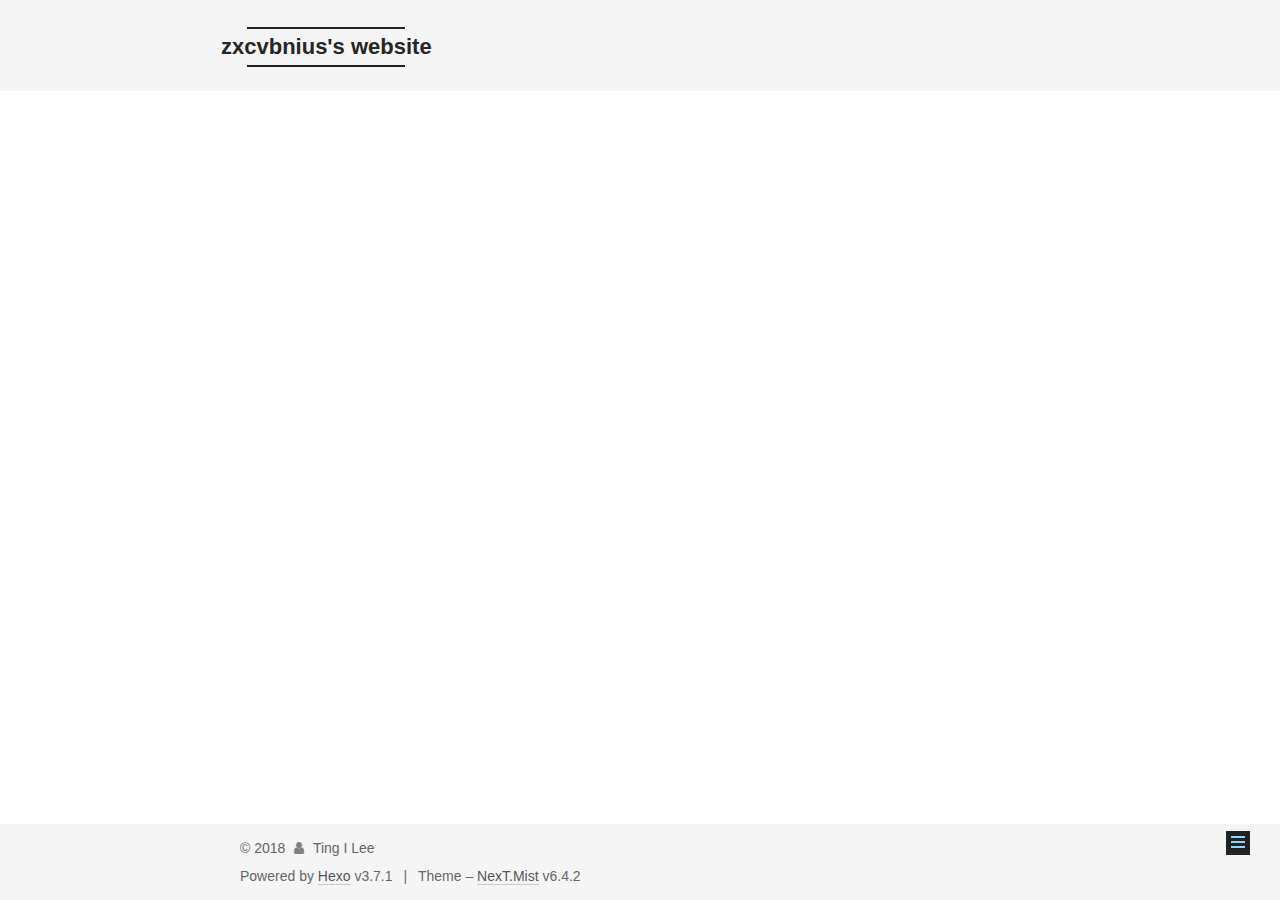
==== commit 6d654efd: "Site updated: 2018-10-14 22:54:31" ====
--- a/about/index.html
+++ b/about/index.html
@@ -115,7 +115,7 @@
 <meta property="og:site_name" content="zxcvbnius&#39;s website">
 <meta property="og:description" content="About Ting I LeeTing I Lee is a software developer in Taipei who loves to learn and explore new things. A programmer by day and a reader by night. Ting I’s real passion is to slove problems through so">
 <meta property="og:locale" content="zh-tw">
-<meta property="og:updated_time" content="2018-10-13T14:38:15.475Z">
+<meta property="og:updated_time" content="2018-10-13T15:50:35.276Z">
 <meta name="twitter:card" content="summary">
 <meta name="twitter:title" content="about">
 <meta name="twitter:description" content="About Ting I LeeTing I Lee is a software developer in Taipei who loves to learn and explore new things. A programmer by day and a reader by night. Ting I’s real passion is to slove problems through so">
@@ -137,9 +137,36 @@
 
   <title>about | zxcvbnius's website</title>
   
-
-
-
+<script>
+  window.fbAsyncInit = function() {
+    FB.init({
+      appId      : '744930822566057',
+      xfbml      : true,
+      version    : 'v2.10'
+    });
+  };
+
+  (function(d, s, id){
+     var js, fjs = d.getElementsByTagName(s)[0];
+     if (d.getElementById(id)) {return;}
+     js = d.createElement(s); js.id = id;
+     js.src = "//connect.facebook.net/zh_tw/sdk.js";
+     fjs.parentNode.insertBefore(js, fjs);
+   }(document, 'script', 'facebook-jssdk'));
+</script>
+
+
+
+
+
+<script async src="https://www.googletagmanager.com/gtag/js?id=UA-42568964-2"></script>
+<script>
+  window.dataLayer = window.dataLayer || [];
+  function gtag(){dataLayer.push(arguments);}
+  gtag('js', new Date());
+
+  gtag('config', 'UA-42568964-2');
+</script>
 
 
 
@@ -335,10 +362,6 @@
           </div>
           
 
-  
-
-
-
         </div>
         
           
--- a/css/main.css
+++ b/css/main.css
@@ -1852,7 +1852,7 @@
   width: 4px;
   height: 4px;
   border-radius: 50%;
-  background: #2dff2d;
+  background: #90828f;
 }
 .links-of-blogroll {
   font-size: 13px;
